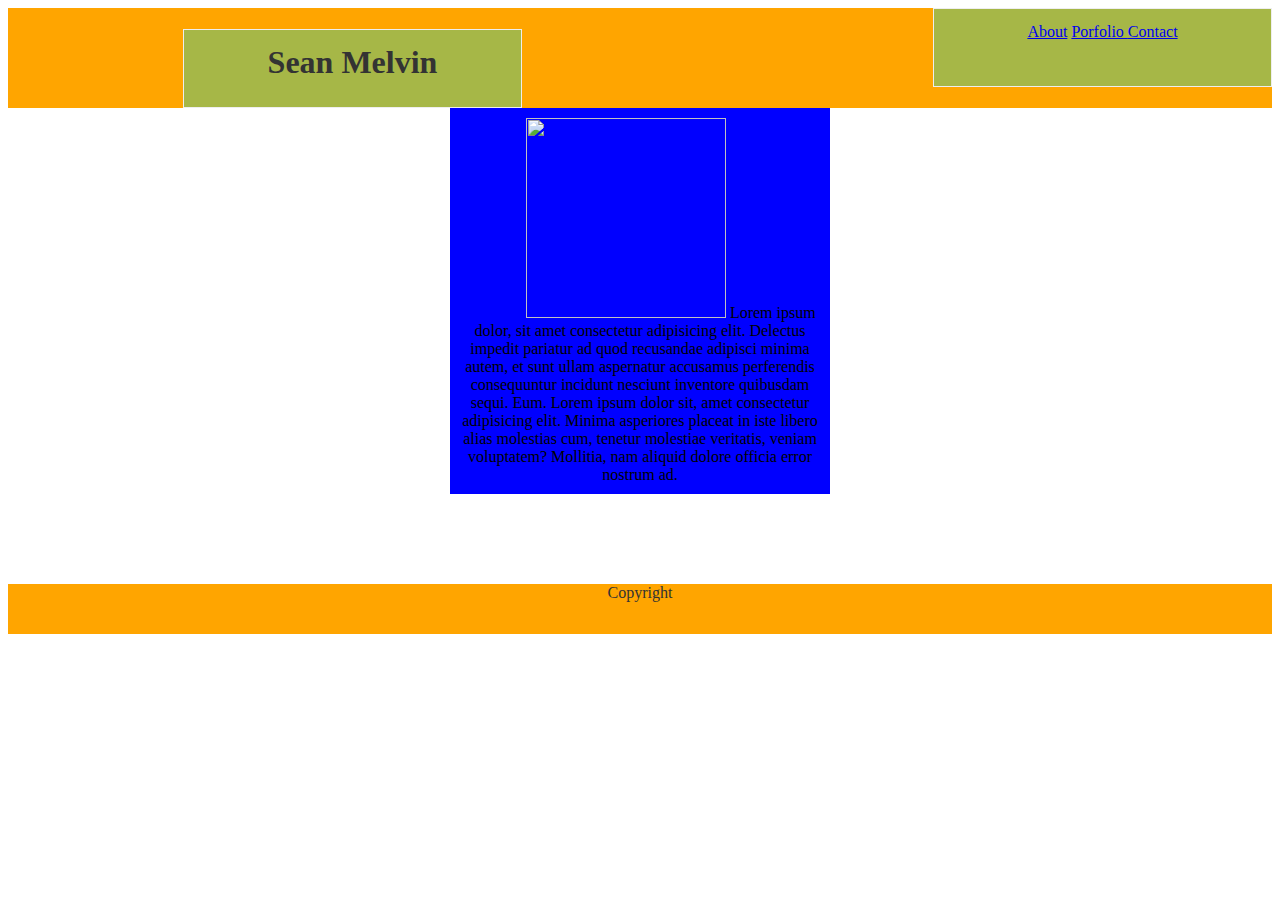
==== index.html @ bc76727f "updated css" ====
<!DOCTYPE html>
<html>
    <head>
        <title>about me</title>
        <link rel="stylesheet" type="text/css" href="assets/css/style.css">
    </head>
    <body>
        <div>
            <header>
                <h1>Sean Melvin</h1>
        <div class="contact">
            <a href="#">About</a></li>
            <a href="#">Porfolio </a></li>
            <a href="#">Contact </a>
        </div>
            </header>
        </div>
        <div class="body">
            <container class="image">
            <image src="https://vignette.wikia.nocookie.net/fantasy-high/images/3/31/GorgugThistleSpring.png/revision/latest?cb=20181009064058" height="200px" width="200px"/>
            Lorem ipsum dolor, sit amet consectetur adipisicing elit. Delectus impedit pariatur ad quod recusandae adipisci minima autem, et sunt ullam aspernatur accusamus perferendis consequuntur incidunt nesciunt inventore quibusdam sequi. Eum. Lorem ipsum dolor sit, amet consectetur adipisicing elit. Minima asperiores placeat in iste libero alias molestias cum, tenetur molestiae veritatis, veniam voluptatem? Mollitia, nam aliquid dolore officia error nostrum ad.
            </container>
        </div>
        <div>
            <footer>
                Copyright
            </footer>
        </div>
    </body>
</html>
---- assets/css/style.css ----
* {
    box-sizing: border-box;
    text-align: center;

  }
header{
    padding: 50x;
    height: 100px;
    margin-bottom: 90px;
    color: #333;
    background: #FFA500;
    margin: auto;
  }
  h1{
        float: left;
        width: 339px;
        height: 79px;
        padding: 14px;
        margin-left: 175px;
        text-decoration-color: white;
        background: #a6b747;
        border: 1px solid #eee;
        position:
  }
  .contact{
      float: right;
      width: 339px;
      height: 79px;
      padding: 14px;
      margin-left: 175px;
      text-decoration-color: white;
      background: #a6b747;
      border: 1px solid #eee;
  }
.body{
      width: 30%;
      margin:auto;
      background:blue;
      padding:10px;
  }
footer{
    padding: 50x;
    height: 50px;
    margin-top: 90px;
    color: #333;
    background: #FFA500;
}
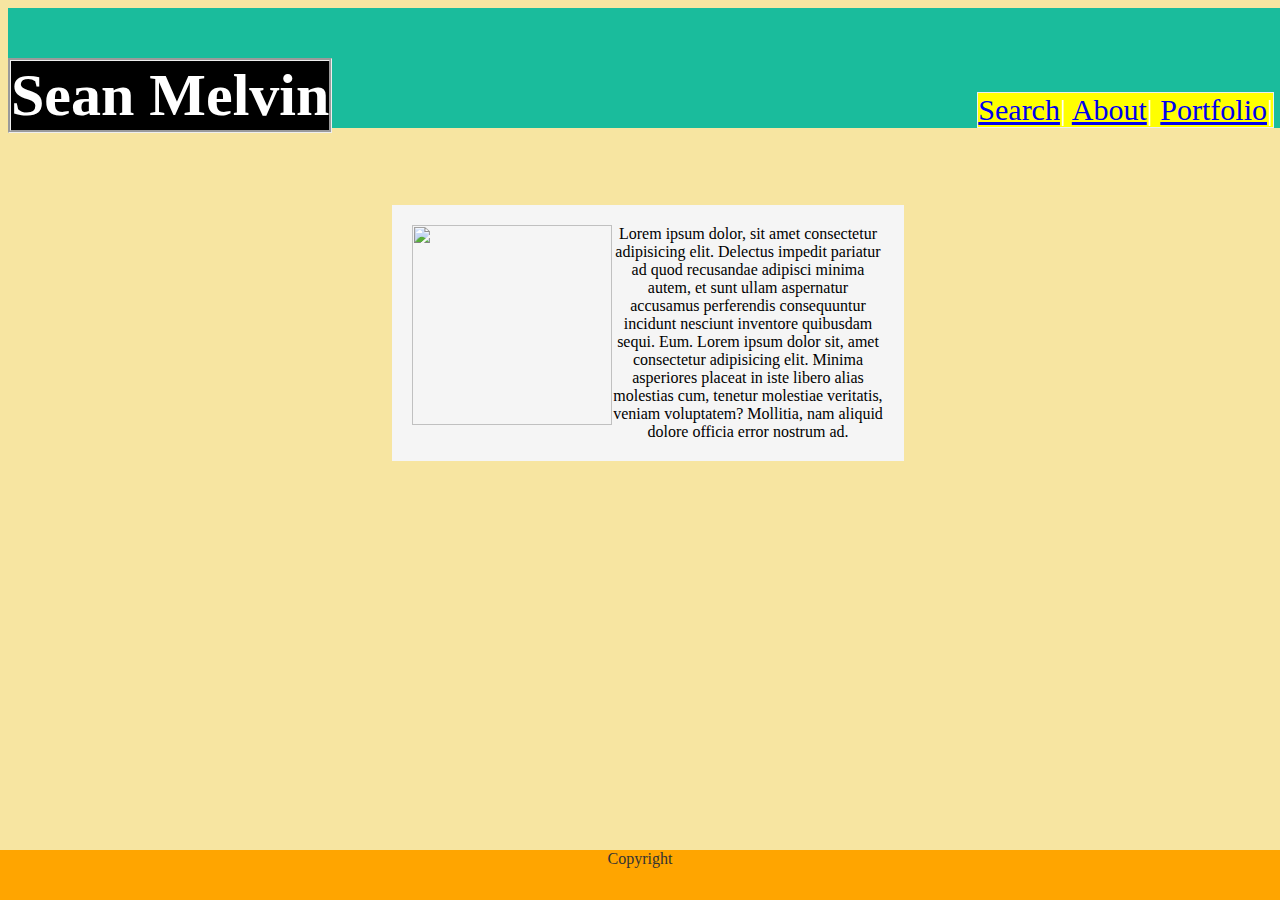
==== commit 22dd0829: "fixed the parts dave helped me with" ====
--- a/index.html
+++ b/index.html
@@ -5,26 +5,22 @@
         <link rel="stylesheet" type="text/css" href="assets/css/style.css">
     </head>
     <body>
-        <div>
-            <header>
+         <header>
                 <h1>Sean Melvin</h1>
-        <div class="contact">
-            <a href="#">About</a></li>
-            <a href="#">Porfolio </a></li>
-            <a href="#">Contact </a>
+                    <div class="contact">
+                        <a href="#search">Search</a>|
+                        <a href="#about">About</a>|
+                        <a href="#">Portfolio</a>|
+                    </div>
+        </header>
+        <div class="main">
+        <aside class="text">
+            <img class="image" src="https://vignette.wikia.nocookie.net/fantasy-high/images/3/31/GorgugThistleSpring.png/revision/latest?cb=20181009064058" height="200px" width="200px"/>
+            Lorem ipsum dolor, sit amet consectetur adipisicing elit. Delectus impedit pariatur ad quod recusandae adipisci minima autem, et sunt ullam aspernatur accusamus perferendis consequuntur incidunt nesciunt inventore quibusdam sequi. Eum. Lorem ipsum dolor sit, amet consectetur adipisicing elit. Minima asperiores placeat in iste libero alias molestias cum, tenetur molestiae veritatis, veniam voluptatem? Mollitia, nam aliquid dolore officia error nostrum ad.
+        </aside>
         </div>
-            </header>
-        </div>
-        <div class="body">
-            <container class="image">
-            <image src="https://vignette.wikia.nocookie.net/fantasy-high/images/3/31/GorgugThistleSpring.png/revision/latest?cb=20181009064058" height="200px" width="200px"/>
-            Lorem ipsum dolor, sit amet consectetur adipisicing elit. Delectus impedit pariatur ad quod recusandae adipisci minima autem, et sunt ullam aspernatur accusamus perferendis consequuntur incidunt nesciunt inventore quibusdam sequi. Eum. Lorem ipsum dolor sit, amet consectetur adipisicing elit. Minima asperiores placeat in iste libero alias molestias cum, tenetur molestiae veritatis, veniam voluptatem? Mollitia, nam aliquid dolore officia error nostrum ad.
-            </container>
-        </div>
-        <div>
-            <footer>
+        <footer>
                 Copyright
-            </footer>
-        </div>
+        </footer>
     </body>
 </html>--- a/assets/css/style.css
+++ b/assets/css/style.css
@@ -4,44 +4,60 @@
 
   }
 header{
-    padding: 50x;
-    height: 100px;
-    margin-bottom: 90px;
-    color: #333;
-    background: #FFA500;
-    margin: auto;
+    height: 120px;
+    text-align: center;
+    background: #1abc9c;
+    color: white;
+    font-size: 30px;
+    margin:auto;
   }
   h1{
-        float: left;
-        width: 339px;
-        height: 79px;
-        padding: 14px;
-        margin-left: 175px;
-        text-decoration-color: white;
-        background: #a6b747;
-        border: 1px solid #eee;
-        position:
+      float: left;
+      overflow: auto;
+      text-decoration-color: white;
+      background:black;
+      border: 3px groove #eee;
+      text-align: center;
+      margin-top:50px;
   }
   .contact{
-      float: right;
-      width: 339px;
-      height: 79px;
-      padding: 14px;
-      margin-left: 175px;
-      text-decoration-color: white;
-      background: #a6b747;
-      border: 1px solid #eee;
+    float: right;
+    overflow: auto;
+    text-decoration-color: white;
+    background: yellow;
+    border: 1px solid #eee;
+    text-align: center;
+    margin-top: 84px;
+    margin-right: 14px;
   }
-.body{
-      width: 30%;
+.text{
+      width: 40%;
       margin:auto;
-      background:blue;
-      padding:10px;
+      background:whitesmoke;
+      padding:20px;
+      margin-top: 6%;
+      overflow: auto;
   }
+.main{
+  clear:both;
+}
 footer{
     padding: 50x;
     height: 50px;
     margin-top: 90px;
     color: #333;
     background: #FFA500;
+    position: fixed;
+    left: 0;
+    bottom: 0;
+    width: 100%;
+    text-align: center;
+      }
+
+.image{
+  float:left;
 }
+body{
+  background:rgb(247, 229, 161);
+  width: 100%;
+}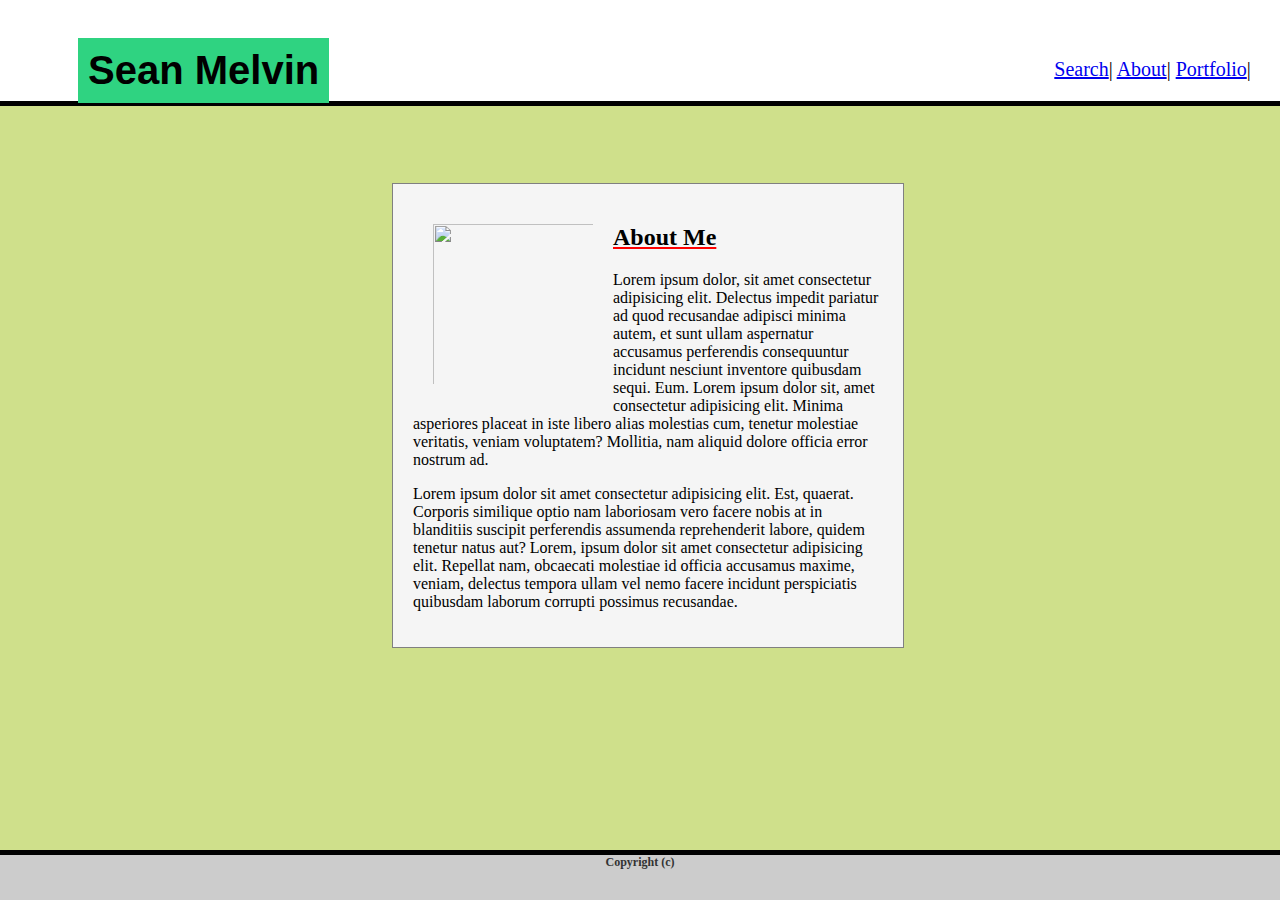
==== commit 380d81aa: "background and other colors starting to set in" ====
--- a/index.html
+++ b/index.html
@@ -16,11 +16,17 @@
         <div class="main">
         <aside class="text">
             <img class="image" src="https://vignette.wikia.nocookie.net/fantasy-high/images/3/31/GorgugThistleSpring.png/revision/latest?cb=20181009064058" height="200px" width="200px"/>
-            Lorem ipsum dolor, sit amet consectetur adipisicing elit. Delectus impedit pariatur ad quod recusandae adipisci minima autem, et sunt ullam aspernatur accusamus perferendis consequuntur incidunt nesciunt inventore quibusdam sequi. Eum. Lorem ipsum dolor sit, amet consectetur adipisicing elit. Minima asperiores placeat in iste libero alias molestias cum, tenetur molestiae veritatis, veniam voluptatem? Mollitia, nam aliquid dolore officia error nostrum ad.
+            <div>
+            <h2>About Me </h2>&Tab;
+            </div>
+            <p>
+            Lorem ipsum dolor, sit amet consectetur adipisicing elit. Delectus impedit pariatur ad quod recusandae adipisci minima autem, et sunt ullam aspernatur accusamus perferendis consequuntur incidunt nesciunt inventore quibusdam sequi. Eum. Lorem ipsum dolor sit, amet consectetur adipisicing elit. Minima asperiores placeat in iste libero alias molestias cum, tenetur molestiae veritatis, veniam voluptatem? Mollitia, nam aliquid dolore officia error nostrum ad. </p>
+            <p>Lorem ipsum dolor sit amet consectetur adipisicing elit. Est, quaerat. Corporis similique optio nam laboriosam vero facere nobis at in blanditiis suscipit perferendis assumenda reprehenderit labore, quidem tenetur natus aut? Lorem, ipsum dolor sit amet consectetur adipisicing elit. Repellat nam, obcaecati molestiae id officia accusamus maxime, veniam, delectus tempora ullam vel nemo facere incidunt perspiciatis quibusdam laborum corrupti possimus recusandae.
+                </p>
         </aside>
         </div>
         <footer>
-                Copyright
+                Copyright (c)
         </footer>
     </body>
 </html>--- a/assets/css/style.css
+++ b/assets/css/style.css
@@ -1,35 +1,38 @@
 * {
     box-sizing: border-box;
-    text-align: center;
 
   }
 header{
-    height: 120px;
-    text-align: center;
-    background: #1abc9c;
-    color: white;
-    font-size: 30px;
-    margin:auto;
+    height: 108px;
+    background: white;
+    font-size: 20px;
+    margin: auto;
+    width: 101%;
+    margin-left: -10px;
+    margin-top: -10px;
+    border-bottom: 5px solid black;
   }
   h1{
       float: left;
       overflow: auto;
       text-decoration-color: white;
-      background:black;
-      border: 3px groove #eee;
+      font-family:sans-serif;
+      background: rgb(47, 211, 129);
       text-align: center;
-      margin-top:50px;
+      margin-top:40px;
+      margin-left: 80px;
+      padding:10px;
+  }
+  h2{
+    text-decoration: underline red;
   }
   .contact{
     float: right;
     overflow: auto;
     text-decoration-color: white;
-    background: yellow;
-    border: 1px solid #eee;
-    text-align: center;
-    margin-top: 84px;
-    margin-right: 14px;
-  }
+    margin-top: 60px;
+    margin-right: 40px;
+}
 .text{
       width: 40%;
       margin:auto;
@@ -37,16 +40,20 @@
       padding:20px;
       margin-top: 6%;
       overflow: auto;
+      border:1px solid grey;
   }
 .main{
   clear:both;
 }
 footer{
+    font-weight: bolder;
+    background:#cccccc;
+    font-size: 12px;
+    border-top:5px solid black;
     padding: 50x;
     height: 50px;
     margin-top: 90px;
     color: #333;
-    background: #FFA500;
     position: fixed;
     left: 0;
     bottom: 0;
@@ -56,8 +63,11 @@
 
 .image{
   float:left;
+  padding: 20px;
 }
 body{
-  background:rgb(247, 229, 161);
+  background-color: #cfe08b;
+background-image: url("https://www.transparenttextures.com/patterns/asfalt-dark.png");
+/* found on website "transparrenttextures.com */
   width: 100%;
 }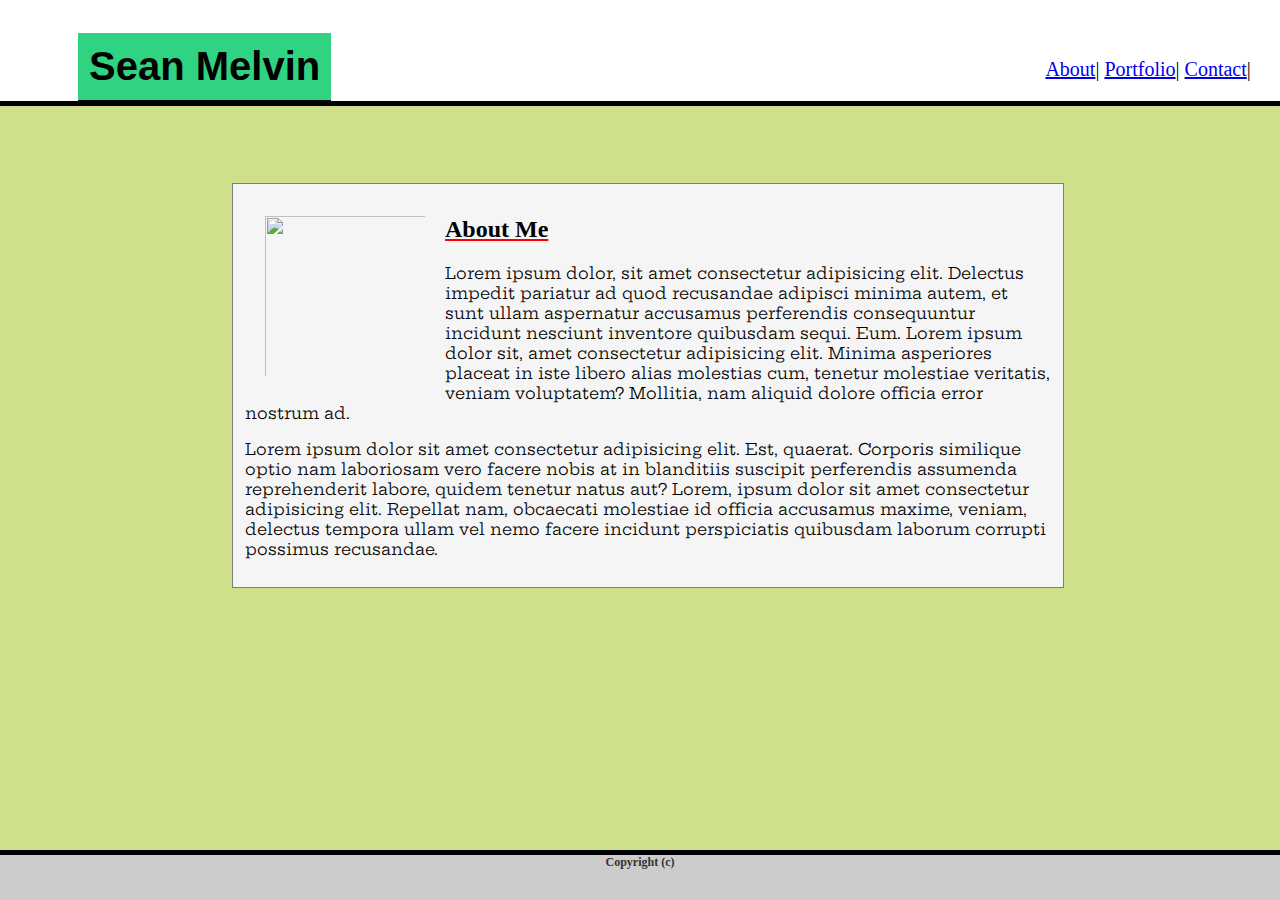
==== commit 086099ae: "most of porfolio done and working links to all pages" ====
--- a/index.html
+++ b/index.html
@@ -2,22 +2,23 @@
 <html>
     <head>
         <title>about me</title>
+        <link href="https://fonts.googleapis.com/css?family=Hepta+Slab&display=swap" rel="stylesheet">
         <link rel="stylesheet" type="text/css" href="assets/css/style.css">
     </head>
     <body>
          <header>
                 <h1>Sean Melvin</h1>
                     <div class="contact">
-                        <a href="#search">Search</a>|
-                        <a href="#about">About</a>|
-                        <a href="#">Portfolio</a>|
+                        <a href="index.html">About</a>|
+                        <a href="portfolio.html">Portfolio</a>|
+                        <a href="contact.html">Contact</a>|
                     </div>
         </header>
         <div class="main">
         <aside class="text">
             <img class="image" src="https://vignette.wikia.nocookie.net/fantasy-high/images/3/31/GorgugThistleSpring.png/revision/latest?cb=20181009064058" height="200px" width="200px"/>
             <div>
-            <h2>About Me </h2>&Tab;
+            <h2>About Me </h2>
             </div>
             <p>
             Lorem ipsum dolor, sit amet consectetur adipisicing elit. Delectus impedit pariatur ad quod recusandae adipisci minima autem, et sunt ullam aspernatur accusamus perferendis consequuntur incidunt nesciunt inventore quibusdam sequi. Eum. Lorem ipsum dolor sit, amet consectetur adipisicing elit. Minima asperiores placeat in iste libero alias molestias cum, tenetur molestiae veritatis, veniam voluptatem? Mollitia, nam aliquid dolore officia error nostrum ad. </p>
--- a/assets/css/style.css
+++ b/assets/css/style.css
@@ -19,9 +19,10 @@
       font-family:sans-serif;
       background: rgb(47, 211, 129);
       text-align: center;
-      margin-top:40px;
+      margin-top:35px;
       margin-left: 80px;
-      padding:10px;
+      padding:11px;
+      border-bottom: solid 5px black;
   }
   h2{
     text-decoration: underline red;
@@ -34,14 +35,17 @@
     margin-right: 40px;
 }
 .text{
-      width: 40%;
+      width: 65%;
       margin:auto;
       background:whitesmoke;
-      padding:20px;
+      padding:12px;
       margin-top: 6%;
       overflow: auto;
       border:1px solid grey;
   }
+p{
+  font-family: 'Hepta Slab', serif;
+}
 .main{
   clear:both;
 }
@@ -70,4 +74,19 @@
 background-image: url("https://www.transparenttextures.com/patterns/asfalt-dark.png");
 /* found on website "transparrenttextures.com */
   width: 100%;
+  height: 100%
+}
+.portpic{
+  float: left;
+  padding: 20px;
+  height:200px;
+}
+.pics{
+  width: 48%;
+  background:whitesmoke;
+  padding:12px;
+  margin-top: 6%;
+  overflow: auto;
+  border:1px solid grey;
+  margin:auto;
 }